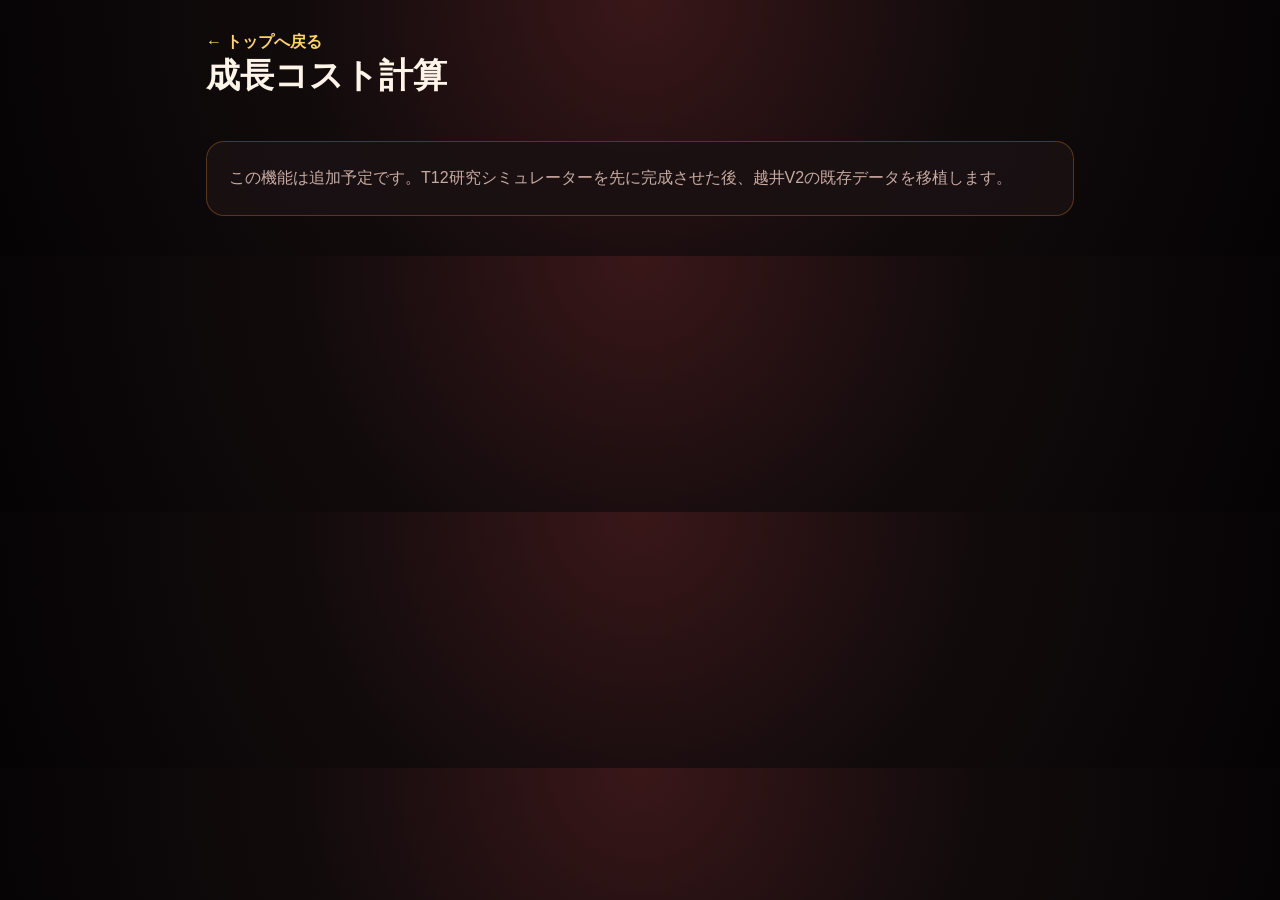
==== pages/cost.html @ 9ddaa5c7 "Add files via upload" ====
<!doctype html>
<html lang="ja">
<head>
  <meta charset="utf-8" />
  <meta name="viewport" content="width=device-width, initial-scale=1" />
  <title>成長コスト計算 - WOS Alliance Tools</title>
  <link rel="stylesheet" href="../assets/css/style.css" />
</head>
<body>
  <header class="pageHeader">
    <a class="back" href="../index.html">← トップへ戻る</a>
    <h1>成長コスト計算</h1>
  </header>
  <main class="placeholder">
    <div class="placeholderBox">この機能は追加予定です。T12研究シミュレーターを先に完成させた後、越井V2の既存データを移植します。</div>
  </main>
</body>
</html>
---- assets/css/style.css ----
:root{
  --bg:#0d0a0b; --panel:#1a1113; --panel2:#251619; --line:#ff9b31;
  --text:#fff4e8; --muted:#c8aaa0; --gold:#ffd36b; --red:#ff553e;
}
*{box-sizing:border-box} body{margin:0;background:radial-gradient(circle at top,#3a1719 0,#120b0c 48%,#050304 100%);color:var(--text);font-family:-apple-system,BlinkMacSystemFont,"Segoe UI","Hiragino Sans","Yu Gothic",sans-serif;}
a{color:inherit;text-decoration:none}.hero{border-bottom:1px solid rgba(255,155,49,.25);background:linear-gradient(180deg,rgba(45,18,20,.9),rgba(15,9,10,.85));}.hero__inner{max-width:1120px;margin:0 auto;padding:38px 18px 30px}.eyebrow{color:var(--gold);font-weight:800;letter-spacing:.08em;margin:0 0 8px;font-size:13px}h1{font-size:34px;margin:0 0 10px}.lead{margin:0;color:var(--muted);line-height:1.7}.wrap{max-width:1120px;margin:0 auto;padding:22px 14px 44px}.section{margin:18px 0 28px}.section h2{font-size:18px;margin:0 0 12px;color:var(--gold)}.toolGrid{display:grid;grid-template-columns:repeat(auto-fit,minmax(240px,1fr));gap:14px}.toolCard{position:relative;display:block;min-height:150px;padding:18px;border-radius:18px;background:linear-gradient(180deg,rgba(37,22,25,.96),rgba(16,10,11,.96));border:1px solid rgba(255,155,49,.28);box-shadow:0 14px 32px rgba(0,0,0,.35);transition:.18s}.toolCard.active:hover{transform:translateY(-2px);border-color:var(--gold);box-shadow:0 18px 36px rgba(0,0,0,.45)}.toolCard.disabled{opacity:.72}.toolCard h3{font-size:19px;margin:28px 0 8px}.toolCard p{color:var(--muted);line-height:1.65;margin:0}.badge{position:absolute;top:14px;left:14px;font-size:12px;font-weight:800;border-radius:999px;padding:5px 10px;background:rgba(255,155,49,.16);border:1px solid rgba(255,155,49,.45);color:var(--gold)}.badge.muted{background:rgba(255,255,255,.06);border-color:rgba(255,255,255,.15);color:#b9a9a5}.pageHeader{max-width:900px;margin:0 auto;padding:32px 16px}.back{color:var(--gold);font-weight:800}.placeholder{max-width:900px;margin:0 auto;padding:0 16px 40px}.placeholderBox{padding:22px;border:1px solid rgba(255,155,49,.28);border-radius:18px;background:rgba(26,17,19,.9);color:var(--muted);line-height:1.8}@media(max-width:640px){h1{font-size:28px}.hero__inner{padding-top:30px}.toolCard{min-height:132px}}
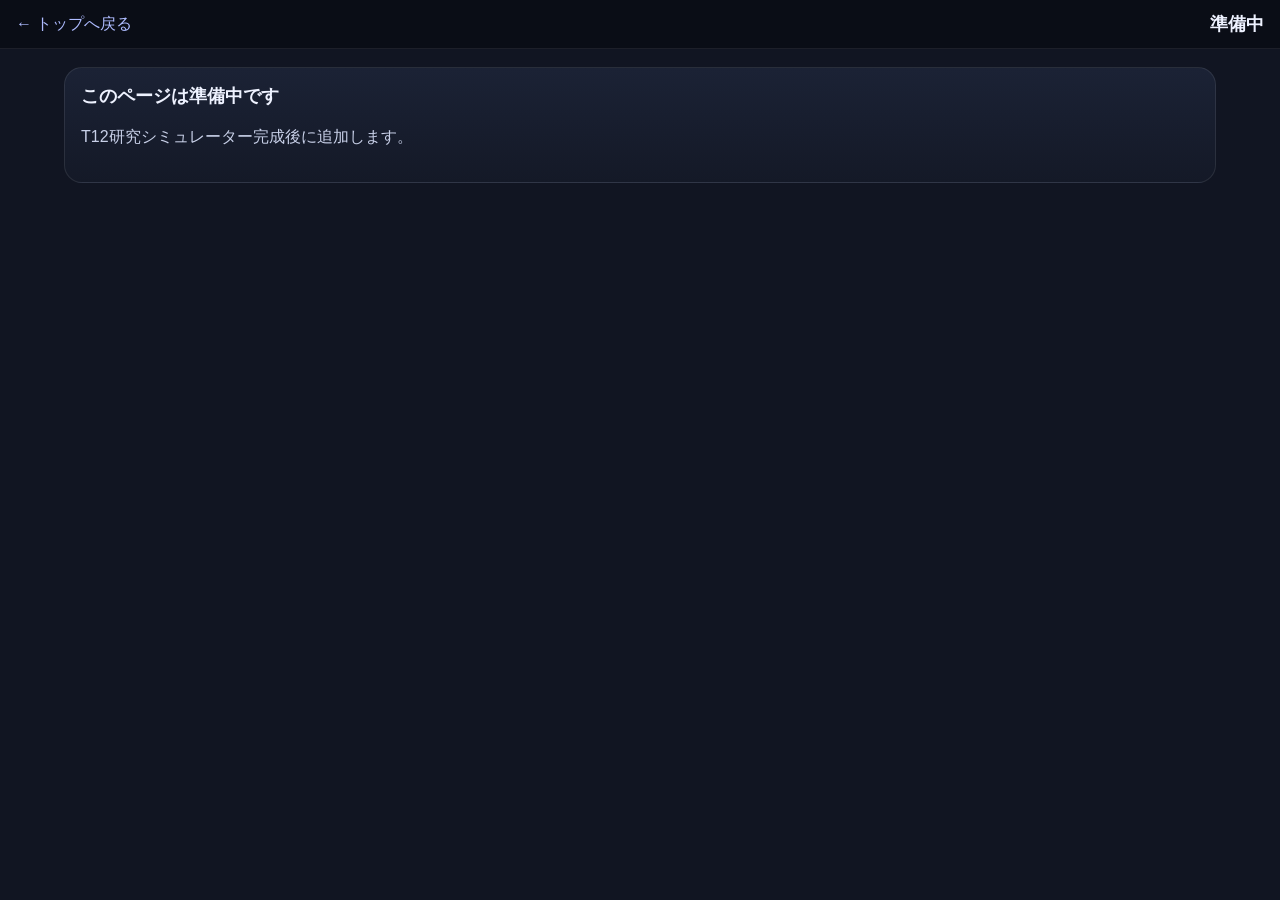
==== commit bd6c511e: "Add files via upload" ====
--- a/pages/cost.html
+++ b/pages/cost.html
@@ -1,18 +1 @@
-<!doctype html>
-<html lang="ja">
-<head>
-  <meta charset="utf-8" />
-  <meta name="viewport" content="width=device-width, initial-scale=1" />
-  <title>成長コスト計算 - WOS Alliance Tools</title>
-  <link rel="stylesheet" href="../assets/css/style.css" />
-</head>
-<body>
-  <header class="pageHeader">
-    <a class="back" href="../index.html">← トップへ戻る</a>
-    <h1>成長コスト計算</h1>
-  </header>
-  <main class="placeholder">
-    <div class="placeholderBox">この機能は追加予定です。T12研究シミュレーターを先に完成させた後、越井V2の既存データを移植します。</div>
-  </main>
-</body>
-</html>
+<!doctype html><html lang="ja"><head><meta charset="utf-8"><meta name="viewport" content="width=device-width,initial-scale=1"><title>準備中</title><link rel="stylesheet" href="../assets/css/style.css"></head><body><header class="topbar"><a class="back" href="../index.html">← トップへ戻る</a><h1 class="page-title">準備中</h1></header><main class="layout"><section class="panel"><h2 class="section-title">このページは準備中です</h2><p class="mode-note">T12研究シミュレーター完成後に追加します。</p></section></main></body></html>
--- a/assets/css/style.css
+++ b/assets/css/style.css
@@ -1,6 +1,51 @@
-:root{
-  --bg:#0d0a0b; --panel:#1a1113; --panel2:#251619; --line:#ff9b31;
-  --text:#fff4e8; --muted:#c8aaa0; --gold:#ffd36b; --red:#ff553e;
+*{box-sizing:border-box}body{margin:0;font-family:-apple-system,BlinkMacSystemFont,"Segoe UI","Hiragino Sans","Yu Gothic",Meiryo,sans-serif;background:#111522;color:#eef2ff}a{color:inherit;text-decoration:none}.hero{background:radial-gradient(circle at top,#26304b 0,#111522 55%,#080b12 100%);border-bottom:1px solid rgba(255,255,255,.08)}.hero-inner{max-width:1100px;margin:0 auto;padding:42px 18px}.eyebrow{color:#9fb4ff;font-size:13px;letter-spacing:.08em;margin:0 0 8px}.hero h1{font-size:34px;margin:0 0 10px}.lead{color:#c8d0e8;margin:0;line-height:1.7}.container{max-width:1100px;margin:0 auto;padding:24px 14px 60px}.grid{display:grid;grid-template-columns:repeat(auto-fit,minmax(240px,1fr));gap:14px}.tool-card{display:block;background:linear-gradient(180deg,#1b2235,#141927);border:1px solid rgba(255,255,255,.09);border-radius:18px;padding:18px;min-height:160px;box-shadow:0 16px 40px rgba(0,0,0,.25)}.tool-card.active{border-color:rgba(255,170,64,.6)}.tool-card.disabled{opacity:.65}.tool-card h2{font-size:21px;margin:12px 0 8px}.tool-card p{color:#c7cfe6;line-height:1.55;margin:0}.status{display:inline-block;font-size:12px;padding:4px 9px;border-radius:999px;background:#29324a;color:#b8c7ff}.active .status{background:#4a2c14;color:#ffd29a}.topbar{position:sticky;top:0;z-index:10;display:flex;gap:12px;align-items:center;justify-content:space-between;background:rgba(10,13,22,.9);backdrop-filter:blur(10px);border-bottom:1px solid rgba(255,255,255,.08);padding:12px 16px}.back{color:#aebcff}.page-title{margin:0;font-size:18px}.layout{max-width:1180px;margin:0 auto;padding:18px 14px 60px}.panel{background:linear-gradient(180deg,#1b2235,#141927);border:1px solid rgba(255,255,255,.09);border-radius:18px;padding:16px;margin-bottom:14px}.section-title{font-size:18px;margin:0 0 12px}.goal-grid{display:grid;grid-template-columns:repeat(3,1fr);gap:10px}.goal-btn,.troop-btn,.small-btn{border:1px solid rgba(255,255,255,.1);background:#202842;color:#eef2ff;border-radius:14px;padding:14px 10px;font-weight:700;cursor:pointer}.goal-btn.active,.troop-btn.active,.small-btn.active{background:#5a3517;border-color:#ffad54;box-shadow:0 0 0 2px rgba(255,173,84,.15) inset}.troop-grid{display:grid;grid-template-columns:repeat(3,1fr);gap:10px}.result-grid{display:grid;grid-template-columns:repeat(auto-fit,minmax(180px,1fr));gap:10px}.result-card{background:#0f1422;border:1px solid rgba(255,255,255,.08);border-radius:14px;padding:14px}.result-card .label{color:#9aa8c8;font-size:13px}.result-card .value{font-size:24px;font-weight:800;margin-top:6px}.mode-note{color:#c8d0e8;line-height:1.6}.detail-wrap{display:grid;grid-template-columns:1.1fr .9fr;gap:14px}.tree-box{position:relative;background:#0f1422;border-radius:18px;overflow:hidden;min-height:560px;border:1px solid rgba(255,255,255,.08)}.tree-placeholder{height:100%;min-height:560px;display:flex;align-items:center;justify-content:center;text-align:center;color:#aeb8d8;padding:20px;background:radial-gradient(circle,#26304b 0,#151a2a 55%,#0f1422 100%)}.node{position:absolute;width:86px;height:86px;border-radius:50%;border:2px solid rgba(255,190,94,.9);background:rgba(255,190,94,.14);color:#fff;font-size:12px;font-weight:800;display:flex;align-items:center;justify-content:center;text-align:center;cursor:pointer}.node.selected{outline:3px solid #65d17a}.node.target{outline:3px solid #ffcf5c}.level-table{display:grid;gap:10px}.level-row{display:grid;grid-template-columns:1fr 110px 110px;gap:8px;align-items:center;background:#0f1422;border:1px solid rgba(255,255,255,.08);border-radius:12px;padding:10px}.level-row label{font-weight:700}.level-row select{width:100%;border-radius:10px;border:1px solid rgba(255,255,255,.14);background:#171e31;color:#eef2ff;padding:8px}.subtle{color:#9aa8c8;font-size:13px}.hidden{display:none}@media(max-width:820px){.goal-grid,.troop-grid{grid-template-columns:1fr}.detail-wrap{grid-template-columns:1fr}.tree-box,.tree-placeholder{min-height:460px}.node{width:72px;height:72px;font-size:11px}.topbar{align-items:flex-start;flex-direction:column}.hero h1{font-size:28px}}
+
+/* T12マーカー位置調整 */
+.node {
+  touch-action: none;
+  user-select: none;
 }
-*{box-sizing:border-box} body{margin:0;background:radial-gradient(circle at top,#3a1719 0,#120b0c 48%,#050304 100%);color:var(--text);font-family:-apple-system,BlinkMacSystemFont,"Segoe UI","Hiragino Sans","Yu Gothic",sans-serif;}
-a{color:inherit;text-decoration:none}.hero{border-bottom:1px solid rgba(255,155,49,.25);background:linear-gradient(180deg,rgba(45,18,20,.9),rgba(15,9,10,.85));}.hero__inner{max-width:1120px;margin:0 auto;padding:38px 18px 30px}.eyebrow{color:var(--gold);font-weight:800;letter-spacing:.08em;margin:0 0 8px;font-size:13px}h1{font-size:34px;margin:0 0 10px}.lead{margin:0;color:var(--muted);line-height:1.7}.wrap{max-width:1120px;margin:0 auto;padding:22px 14px 44px}.section{margin:18px 0 28px}.section h2{font-size:18px;margin:0 0 12px;color:var(--gold)}.toolGrid{display:grid;grid-template-columns:repeat(auto-fit,minmax(240px,1fr));gap:14px}.toolCard{position:relative;display:block;min-height:150px;padding:18px;border-radius:18px;background:linear-gradient(180deg,rgba(37,22,25,.96),rgba(16,10,11,.96));border:1px solid rgba(255,155,49,.28);box-shadow:0 14px 32px rgba(0,0,0,.35);transition:.18s}.toolCard.active:hover{transform:translateY(-2px);border-color:var(--gold);box-shadow:0 18px 36px rgba(0,0,0,.45)}.toolCard.disabled{opacity:.72}.toolCard h3{font-size:19px;margin:28px 0 8px}.toolCard p{color:var(--muted);line-height:1.65;margin:0}.badge{position:absolute;top:14px;left:14px;font-size:12px;font-weight:800;border-radius:999px;padding:5px 10px;background:rgba(255,155,49,.16);border:1px solid rgba(255,155,49,.45);color:var(--gold)}.badge.muted{background:rgba(255,255,255,.06);border-color:rgba(255,255,255,.15);color:#b9a9a5}.pageHeader{max-width:900px;margin:0 auto;padding:32px 16px}.back{color:var(--gold);font-weight:800}.placeholder{max-width:900px;margin:0 auto;padding:0 16px 40px}.placeholderBox{padding:22px;border:1px solid rgba(255,155,49,.28);border-radius:18px;background:rgba(26,17,19,.9);color:var(--muted);line-height:1.8}@media(max-width:640px){h1{font-size:28px}.hero__inner{padding-top:30px}.toolCard{min-height:132px}}
+
+.node.calibrating {
+  background: rgba(255, 60, 60, 0.38);
+  border-color: #ff6060;
+  box-shadow: 0 0 0 3px rgba(255, 60, 60, .18), 0 8px 24px rgba(0,0,0,.35);
+}
+
+.tree-box.calibrating {
+  outline: 2px dashed rgba(255, 96, 96, .75);
+  outline-offset: -6px;
+}
+
+
+
+.calibration-tools {
+  margin-top: 12px;
+  display: flex;
+  gap: 8px;
+  flex-wrap: wrap;
+  align-items: center;
+}
+
+.marker-size-box {
+  display: inline-flex;
+  gap: 6px;
+  align-items: center;
+  background: #0f1422;
+  border: 1px solid rgba(255,255,255,.10);
+  border-radius: 14px;
+  padding: 9px 12px;
+  color: #dbe4ff;
+  font-weight: 700;
+}
+
+.marker-size-box input {
+  width: 76px;
+  border-radius: 10px;
+  border: 1px solid rgba(255,255,255,.14);
+  background: #171e31;
+  color: #eef2ff;
+  padding: 8px;
+  font-weight: 800;
+}
+
